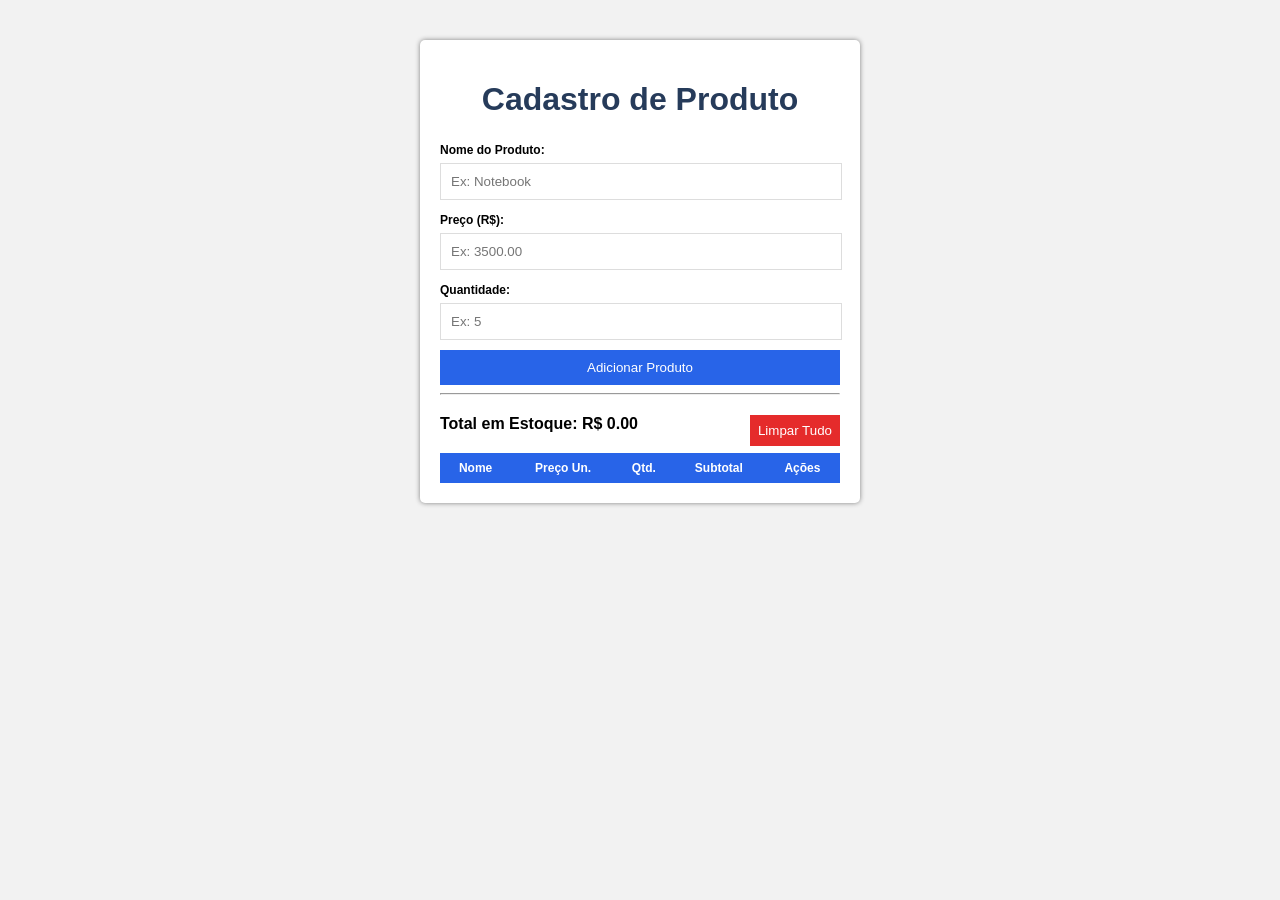
==== index.html @ 79689ebb "enviando arquivos para github" ====
<!DOCTYPE html>
<html lang="pt-br">

<head>
    <meta charset="UTF-8">
    <meta name="viewport" content="width=device-width, initial-scale=1.0">

    <title>Cadastro de Produto</title>

    <style>

        body {
            font-family: Arial, sans-serif;
            background-color: #f2f2f2;
        }

        .container {
            width: 400px;
            margin: 40px auto;
            background-color: white;
            padding: 20px;
            border-radius: 5px;
            box-shadow: 0px 0px 5px gray;
        }

        h1 {
            text-align: center;
            color: #263b5a;
        }

        label {
            font-size: 12px;
            font-weight: bold;
        }

        input {
            width: 95%;
            padding: 10px;
            margin-top: 5px;
            margin-bottom: 10px;
            border: 1px solid #ddd;
        }

        .adicionar {
            width: 100%;
            padding: 10px;
            border: none;
            background-color: #2864e8;
            color: white;
            cursor: pointer;
        }

        .limpar {
            background-color: #e52b2b;
            color: white;
            border: none;
            padding: 8px;
            float: right;
            cursor: pointer;
        }

        .total {
            margin-top: 20px;
            font-weight: bold;
        }

        table {
            width: 100%;
            margin-top: 20px;
            border-collapse: collapse;
            font-size: 12px;
        }

        th {
            background-color: #2864e8;
            color: white;
            padding: 8px;
        }

        td {
            border: 1px solid #ddd;
            padding: 7px;
            text-align: center;
        }

        .excluir {
            background-color: #e52b2b;
            color: white;
            border: none;
            padding: 5px;
            cursor: pointer;
        }

    </style>

</head>

<body>

    <div class="container">

        <h1>Cadastro de Produto</h1>

        <label>Nome do Produto:</label>
        <input type="text" id="nome" placeholder="Ex: Notebook">

        <label>Preço (R$):</label>
        <input type="number" id="preco" placeholder="Ex: 3500.00">

        <label>Quantidade:</label>
        <input type="number" id="quantidade" placeholder="Ex: 5">

        <button class="adicionar" onclick="adicionarProduto()">
            Adicionar Produto
        </button>

        <hr>

        <div class="total">

            Total em Estoque: R$ 
            <span id="total">0.00</span>

            <button class="limpar" onclick="limparTudo()">
                Limpar Tudo
            </button>

        </div>

        <table>

            <thead>

                <tr>
                    <th>Nome</th>
                    <th>Preço Un.</th>
                    <th>Qtd.</th>
                    <th>Subtotal</th>
                    <th>Ações</th>
                </tr>

            </thead>

            <tbody id="tabelaProdutos">

            </tbody>

        </table>

    </div>


    <script>

        class Produto {

            constructor(nome, preco, quantidade) {

                this.nome = nome;
                this.preco = preco;
                this.quantidade = quantidade;

            }

            calcularSubtotal() {

                return this.preco * this.quantidade;

            }

        }


        let produtos = [];


        function adicionarProduto() {

            let nome = document.getElementById("nome").value;

            let preco = document.getElementById("preco").value;

            let quantidade = document.getElementById("quantidade").value;


            let produto = new Produto(
                nome,
                Number(preco),
                Number(quantidade)
            );


            produtos.push(produto);


            mostrarProdutos();


            document.getElementById("nome").value = "";

            document.getElementById("preco").value = "";

            document.getElementById("quantidade").value = "";

        }


        function mostrarProdutos() {

            let tabela = document.getElementById("tabelaProdutos");

            tabela.innerHTML = "";


            let total = 0;


            for (let i = 0; i < produtos.length; i++) {

                let produto = produtos[i];

                let subtotal = produto.calcularSubtotal();


                total = total + subtotal;


                tabela.innerHTML += `

                    <tr>

                        <td>${produto.nome}</td>

                        <td>R$ ${produto.preco.toFixed(2)}</td>

                        <td>${produto.quantidade}</td>

                        <td>R$ ${subtotal.toFixed(2)}</td>

                        <td>

                            <button
                                class="excluir"
                                onclick="excluirProduto(${i})">

                                X

                            </button>

                        </td>

                    </tr>

                `;

            }


            document.getElementById("total").innerText =
                total.toFixed(2);

        }


        function excluirProduto(indice) {

            produtos.splice(indice, 1);

            mostrarProdutos();

        }


        function limparTudo() {

            produtos = [];

            mostrarProdutos();

        }

    </script>

</body>

</html>
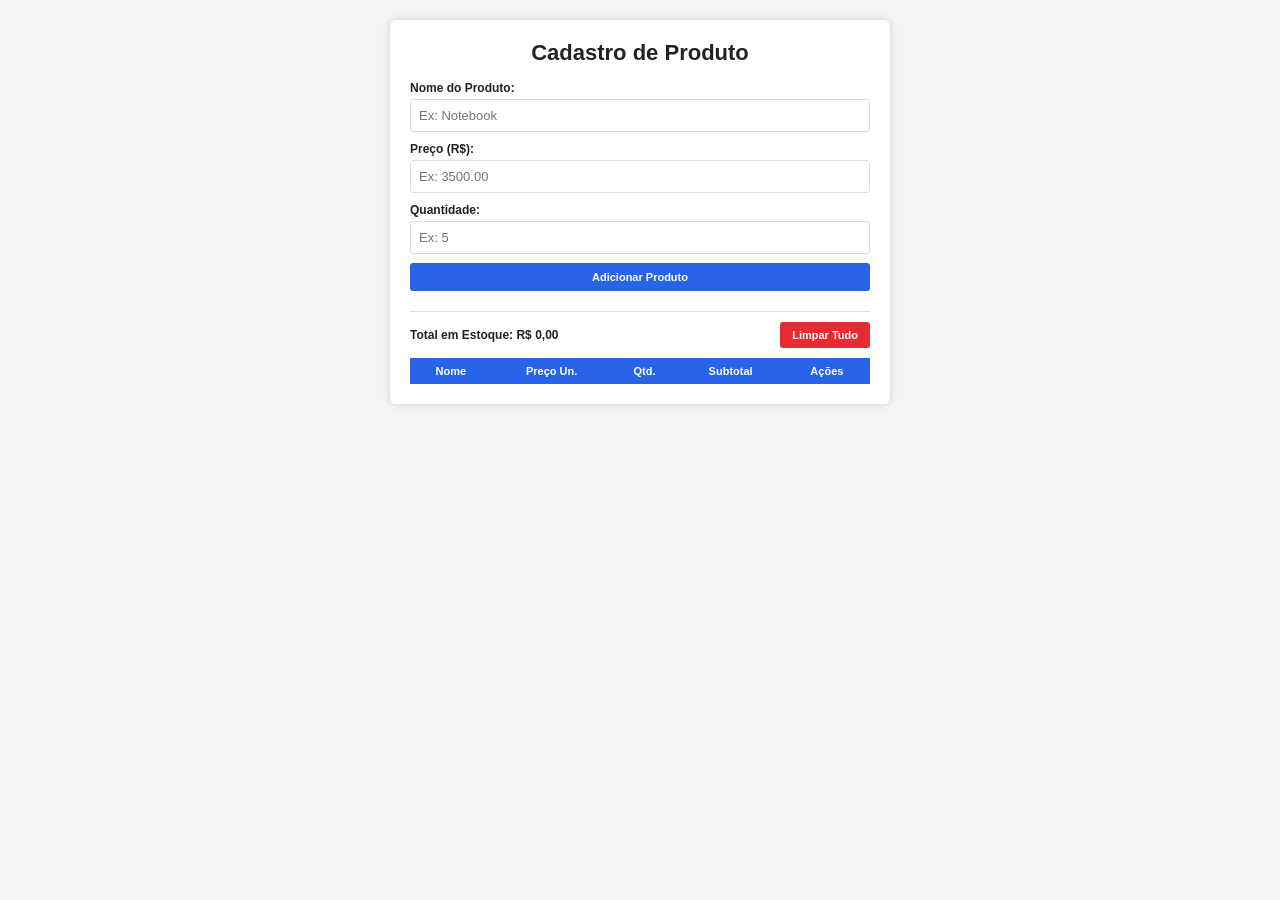
==== commit 3ebc328e: "atualizei" ====
--- a/index.html
+++ b/index.html
@@ -1,136 +1,40 @@
-<!DOCTYPE html>
-<html lang="pt-br">
-
-<head>
-    <meta charset="UTF-8">
-    <meta name="viewport" content="width=device-width, initial-scale=1.0">
-
-    <title>Cadastro de Produto</title>
-
-    <style>
-
-        body {
-            font-family: Arial, sans-serif;
-            background-color: #f2f2f2;
-        }
-
-        .container {
-            width: 400px;
-            margin: 40px auto;
-            background-color: white;
-            padding: 20px;
-            border-radius: 5px;
-            box-shadow: 0px 0px 5px gray;
-        }
-
-        h1 {
-            text-align: center;
-            color: #263b5a;
-        }
-
-        label {
-            font-size: 12px;
-            font-weight: bold;
-        }
-
-        input {
-            width: 95%;
-            padding: 10px;
-            margin-top: 5px;
-            margin-bottom: 10px;
-            border: 1px solid #ddd;
-        }
-
-        .adicionar {
-            width: 100%;
-            padding: 10px;
-            border: none;
-            background-color: #2864e8;
-            color: white;
-            cursor: pointer;
-        }
-
-        .limpar {
-            background-color: #e52b2b;
-            color: white;
-            border: none;
-            padding: 8px;
-            float: right;
-            cursor: pointer;
-        }
-
-        .total {
-            margin-top: 20px;
-            font-weight: bold;
-        }
-
-        table {
-            width: 100%;
-            margin-top: 20px;
-            border-collapse: collapse;
-            font-size: 12px;
-        }
-
-        th {
-            background-color: #2864e8;
-            color: white;
-            padding: 8px;
-        }
-
-        td {
-            border: 1px solid #ddd;
-            padding: 7px;
-            text-align: center;
-        }
-
-        .excluir {
-            background-color: #e52b2b;
-            color: white;
-            border: none;
-            padding: 5px;
-            cursor: pointer;
-        }
-
-    </style>
-
-</head>
-
-<body>
-
+<!DOCTYPE html> <html lang="pt-BR"> <head> <meta charset="UTF-8"> <meta name="viewport" content="width=device-width, initial-scale=1.0"> <title>Desafio 3 - Gestão de Estoque</title>
+    <link rel="stylesheet" href="style.css">
+    
+    </head> <body>
     <div class="container">
-
+    
         <h1>Cadastro de Produto</h1>
-
+    
         <label>Nome do Produto:</label>
         <input type="text" id="nome" placeholder="Ex: Notebook">
-
+    
         <label>Preço (R$):</label>
         <input type="number" id="preco" placeholder="Ex: 3500.00">
-
+    
         <label>Quantidade:</label>
         <input type="number" id="quantidade" placeholder="Ex: 5">
-
+    
         <button class="adicionar" onclick="adicionarProduto()">
             Adicionar Produto
         </button>
-
-        <hr>
-
-        <div class="total">
-
-            Total em Estoque: R$ 
-            <span id="total">0.00</span>
-
-            <button class="limpar" onclick="limparTudo()">
+    
+        <div class="linha">
+    
+            <h3>
+                Total em Estoque:
+                <span id="total-estoque">R$ 0,00</span>
+            </h3>
+    
+            <button class="limpar" id="limpar-tabela">
                 Limpar Tudo
             </button>
-
+    
         </div>
-
+    
         <table>
-
+    
             <thead>
-
                 <tr>
                     <th>Nome</th>
                     <th>Preço Un.</th>
@@ -138,149 +42,14 @@
                     <th>Subtotal</th>
                     <th>Ações</th>
                 </tr>
-
             </thead>
-
-            <tbody id="tabelaProdutos">
-
-            </tbody>
-
+    
+            <tbody id="tabela-produtos"></tbody>
+    
         </table>
-
+    
     </div>
-
-
-    <script>
-
-        class Produto {
-
-            constructor(nome, preco, quantidade) {
-
-                this.nome = nome;
-                this.preco = preco;
-                this.quantidade = quantidade;
-
-            }
-
-            calcularSubtotal() {
-
-                return this.preco * this.quantidade;
-
-            }
-
-        }
-
-
-        let produtos = [];
-
-
-        function adicionarProduto() {
-
-            let nome = document.getElementById("nome").value;
-
-            let preco = document.getElementById("preco").value;
-
-            let quantidade = document.getElementById("quantidade").value;
-
-
-            let produto = new Produto(
-                nome,
-                Number(preco),
-                Number(quantidade)
-            );
-
-
-            produtos.push(produto);
-
-
-            mostrarProdutos();
-
-
-            document.getElementById("nome").value = "";
-
-            document.getElementById("preco").value = "";
-
-            document.getElementById("quantidade").value = "";
-
-        }
-
-
-        function mostrarProdutos() {
-
-            let tabela = document.getElementById("tabelaProdutos");
-
-            tabela.innerHTML = "";
-
-
-            let total = 0;
-
-
-            for (let i = 0; i < produtos.length; i++) {
-
-                let produto = produtos[i];
-
-                let subtotal = produto.calcularSubtotal();
-
-
-                total = total + subtotal;
-
-
-                tabela.innerHTML += `
-
-                    <tr>
-
-                        <td>${produto.nome}</td>
-
-                        <td>R$ ${produto.preco.toFixed(2)}</td>
-
-                        <td>${produto.quantidade}</td>
-
-                        <td>R$ ${subtotal.toFixed(2)}</td>
-
-                        <td>
-
-                            <button
-                                class="excluir"
-                                onclick="excluirProduto(${i})">
-
-                                X
-
-                            </button>
-
-                        </td>
-
-                    </tr>
-
-                `;
-
-            }
-
-
-            document.getElementById("total").innerText =
-                total.toFixed(2);
-
-        }
-
-
-        function excluirProduto(indice) {
-
-            produtos.splice(indice, 1);
-
-            mostrarProdutos();
-
-        }
-
-
-        function limparTudo() {
-
-            produtos = [];
-
-            mostrarProdutos();
-
-        }
-
-    </script>
-
-</body>
-
-</html>
+    
+    <script src="script.js"></script>
+    
+    </body> </html>
--- a/style.css
+++ b/style.css
@@ -0,0 +1,158 @@
+* {
+    box-sizing: border-box;
+}
+
+body {
+    font-family: Arial, sans-serif;
+    background-color: #f4f4f4;
+    margin: 0;
+    padding: 20px;
+}
+
+.container {
+    width: 100%;
+    max-width: 500px;
+    margin: 0 auto;
+    padding: 20px;
+    background-color: #fff;
+    border-radius: 6px;
+    box-shadow: 0 0 8px rgba(0, 0, 0, 0.15);
+}
+
+h1 {
+    margin: 0 0 15px;
+    text-align: center;
+    font-size: 22px;
+    color: #222;
+}
+
+label {
+    display: block;
+    margin-top: 10px;
+    font-size: 12px;
+    font-weight: bold;
+    color: #222;
+}
+
+input {
+    width: 100%;
+    padding: 8px;
+    margin-top: 4px;
+    border: 1px solid #ddd;
+    border-radius: 3px;
+    outline: none;
+    font-size: 13px;
+}
+
+input:focus {
+    border-color: #2864e8;
+    box-shadow: 0 0 0 2px rgba(40, 100, 232, 0.15);
+}
+
+.adicionar {
+    width: 100%;
+    padding: 8px;
+    margin-top: 9px;
+    border: none;
+    border-radius: 3px;
+    background-color: #2864e8;
+    color: #fff;
+    font-size: 11px;
+    font-weight: bold;
+    cursor: pointer;
+}
+
+.adicionar:hover {
+    background-color: #174fc7;
+}
+
+.linha {
+    display: flex;
+    justify-content: space-between;
+    align-items: center;
+    gap: 10px;
+    margin-top: 20px;
+    padding-top: 10px;
+    border-top: 1px solid #ddd;
+}
+
+.linha h3 {
+    margin: 0;
+    font-size: 12px;
+    color: #222;
+}
+
+.limpar {
+    width: auto;
+    padding: 7px 12px;
+    border: none;
+    border-radius: 3px;
+    background-color: #e62b32;
+    color: #fff;
+    font-size: 11px;
+    font-weight: bold;
+    cursor: pointer;
+}
+
+.limpar:hover {
+    background-color: #c91f26;
+}
+
+table {
+    width: 100%;
+    margin-top: 10px;
+    border-collapse: collapse;
+    font-size: 11px;
+}
+
+th {
+    padding: 7px;
+    background-color: #2864e8;
+    color: #fff;
+    text-align: center;
+}
+
+td {
+    padding: 7px;
+    border-bottom: 1px solid #ddd;
+    text-align: center;
+}
+
+.remover {
+    padding: 5px 8px;
+    border: none;
+    border-radius: 3px;
+    background-color: #e62b32;
+    color: #fff;
+    font-size: 10px;
+    font-weight: bold;
+    cursor: pointer;
+}
+
+.remover:hover {
+    background-color: #c91f26;
+}
+
+/* Responsividade */
+@media (max-width: 600px) {
+    body {
+        padding: 10px;
+    }
+
+    .container {
+        padding: 15px;
+    }
+
+    .linha {
+        align-items: flex-start;
+    }
+
+    table {
+        font-size: 10px;
+    }
+
+    th,
+    td {
+        padding: 6px 4px;
+    }
+}
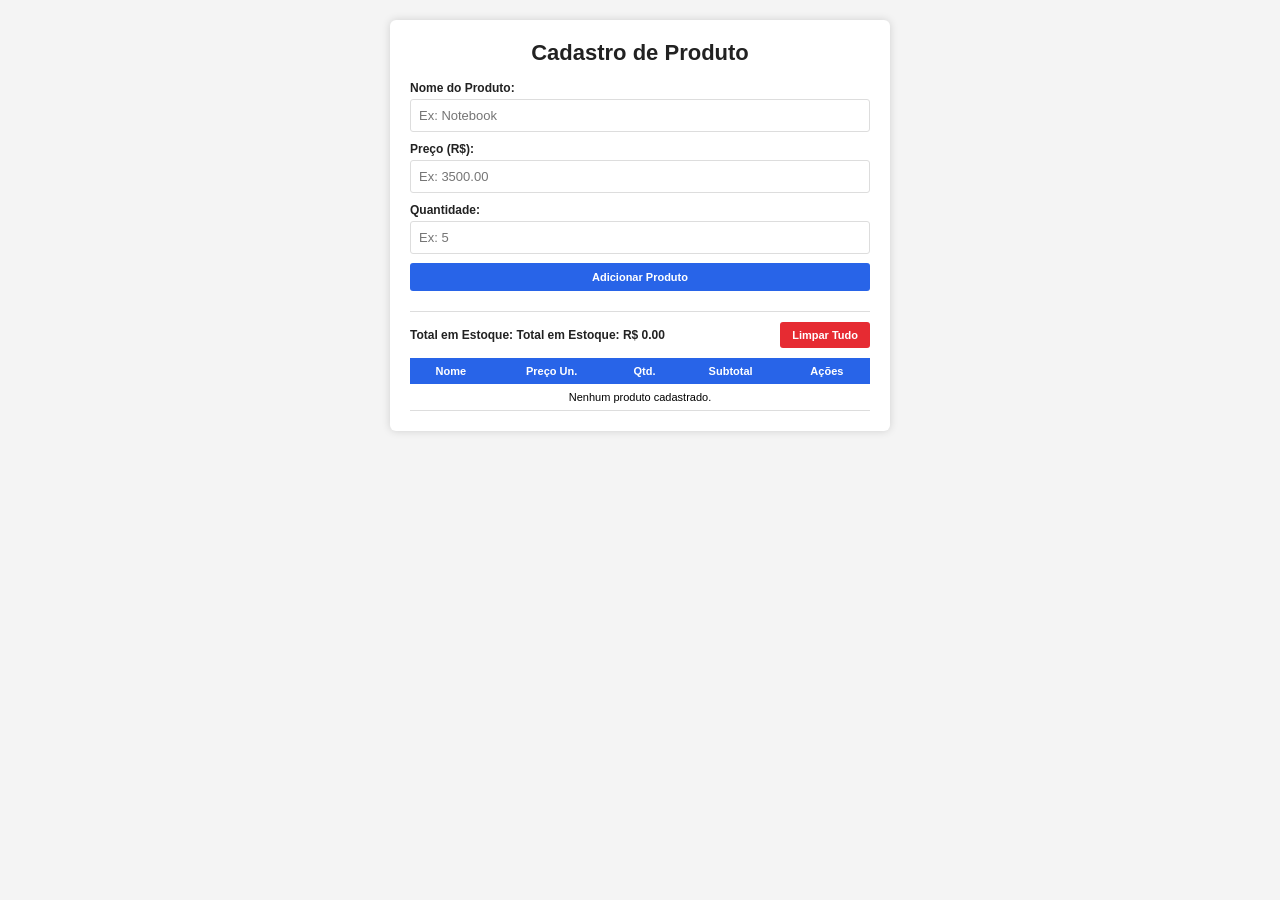
==== commit bf234922: "Refactor product form and table structure" ====
--- a/index.html
+++ b/index.html
@@ -1,55 +1,61 @@
-<!DOCTYPE html> <html lang="pt-BR"> <head> <meta charset="UTF-8"> <meta name="viewport" content="width=device-width, initial-scale=1.0"> <title>Desafio 3 - Gestão de Estoque</title>
+
+<!DOCTYPE html>
+<html lang="pt-BR">
+
+<head>
+    <meta charset="UTF-8">
+    <meta name="viewport" content="width=device-width, initial-scale=1.0">
+    <title>Desafio 3 - Gestão de Estoque</title>
     <link rel="stylesheet" href="style.css">
-    
-    </head> <body>
+</head>
+
+<body>
     <div class="container">
-    
         <h1>Cadastro de Produto</h1>
-    
-        <label>Nome do Produto:</label>
-        <input type="text" id="nome" placeholder="Ex: Notebook">
-    
-        <label>Preço (R$):</label>
-        <input type="number" id="preco" placeholder="Ex: 3500.00">
-    
-        <label>Quantidade:</label>
-        <input type="number" id="quantidade" placeholder="Ex: 5">
-    
-        <button class="adicionar" onclick="adicionarProduto()">
-            Adicionar Produto
-        </button>
-    
+
+        <form id="form-produto">
+            <label for="nome">Nome do Produto:</label>
+            <input type="text" id="nome" placeholder="Ex: Notebook">
+
+            <label for="preco">Preço (R$):</label>
+            <input type="number" id="preco" placeholder="Ex: 3500.00" step="0.01">
+
+            <label for="quantidade">Quantidade:</label>
+            <input type="number" id="quantidade" placeholder="Ex: 5" step="1">
+
+            <button type="submit" class="adicionar" id="btn-salvar">
+                Adicionar Produto
+            </button>
+        </form>
+
         <div class="linha">
-    
             <h3>
                 Total em Estoque:
                 <span id="total-estoque">R$ 0,00</span>
             </h3>
-    
-            <button class="limpar" id="limpar-tabela">
+
+            <button type="button" class="limpar" id="limpar-tabela">
                 Limpar Tudo
             </button>
-    
         </div>
-    
-        <table>
-    
-            <thead>
-                <tr>
-                    <th>Nome</th>
-                    <th>Preço Un.</th>
-                    <th>Qtd.</th>
-                    <th>Subtotal</th>
-                    <th>Ações</th>
-                </tr>
-            </thead>
-    
-            <tbody id="tabela-produtos"></tbody>
-    
-        </table>
-    
+
+        <div class="tabela-container">
+            <table>
+                <thead>
+                    <tr>
+                        <th>Nome</th>
+                        <th>Preço Un.</th>
+                        <th>Qtd.</th>
+                        <th>Subtotal</th>
+                        <th>Ações</th>
+                    </tr>
+                </thead>
+                <tbody id="tabela-produtos"></tbody>
+            </table>
+        </div>
     </div>
-    
+
     <script src="script.js"></script>
-    
-    </body> </html>+</body>
+
+</html>
--- a/style.css
+++ b/style.css
@@ -133,8 +133,11 @@
     background-color: #c91f26;
 }
 
+
 /* Responsividade */
+
 @media (max-width: 600px) {
+
     body {
         padding: 10px;
     }
@@ -155,4 +158,5 @@
     td {
         padding: 6px 4px;
     }
+
 }
